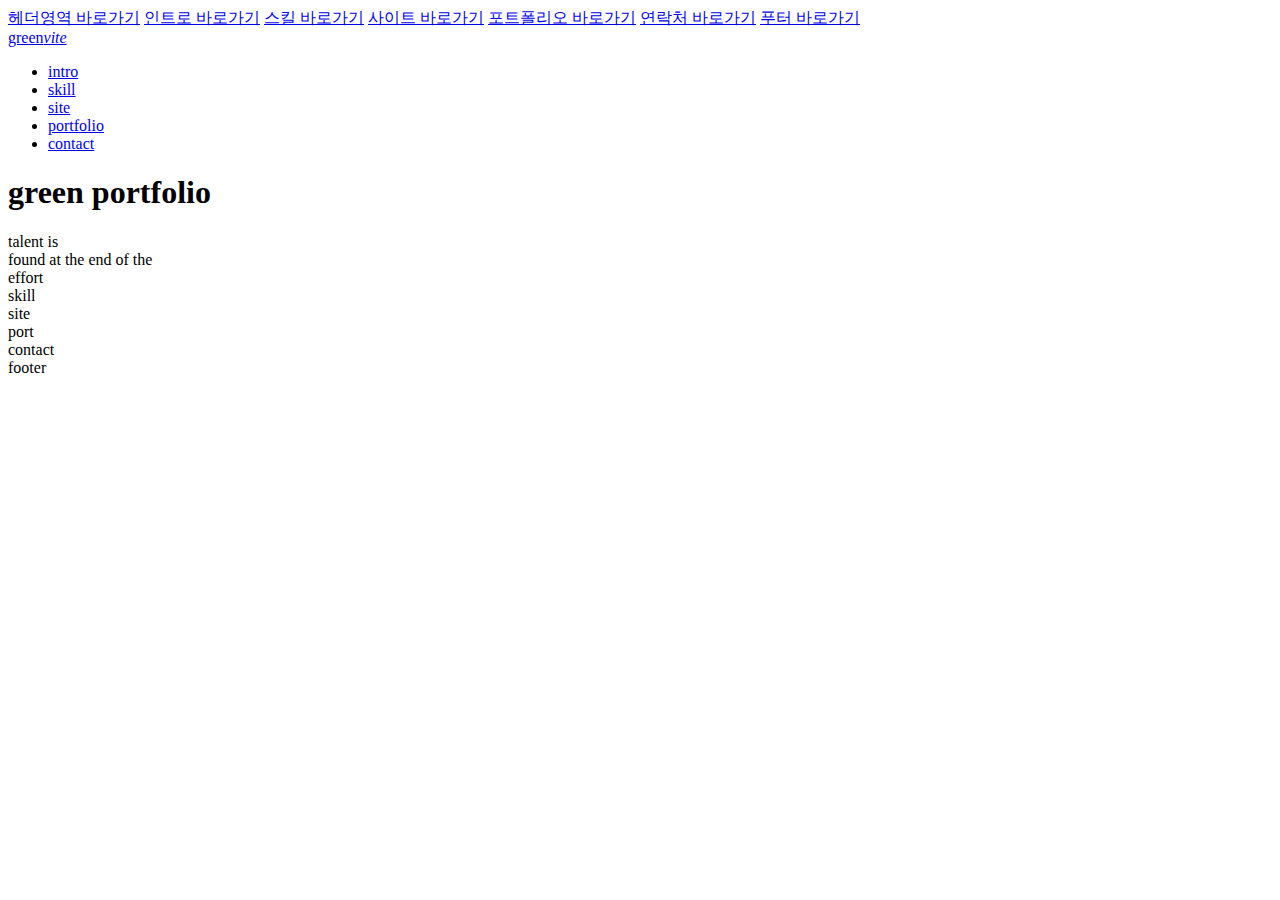
==== public/index.html @ 745aab85 "23.11.07" ====
<!DOCTYPE html>
<html lang="ko">

<head>
    <meta charset="UTF-8">
    <meta name="viewport" content="width=device-width, initial-scale=1.0">
    <title>Vite를 이용한 사이트 만들기👍</title>

    <link rel="icon" href="/assets/watermelon-d12f51ac.svg">
    

  <script type="module" crossorigin src="/assets/index-e5776187.js"></script>
  <link rel="stylesheet" href="/assets/index-835f8d54.css">
</head>

<body>
    <div id="skip">
        <a href="#header">헤더영역 바로가기</a>
        <a href="#intro">인트로 바로가기</a>
        <a href="#skill">스킬 바로가기</a>
        <a href="#site">사이트 바로가기</a>
        <a href="#port">포트폴리오 바로가기</a>
        <a href="#contact">연락처 바로가기</a>
        <a href="#footer">푸터 바로가기</a>
    </div>
    <!-- //skip -->

    <header id="header" role="banner">
        <div class="header__inner">
            <div class="header__logo">
                <a href="#">green<em>vite</em></a>
            </div>
            <nav class="header__nav" role="navigation" aria-label="메인메뉴">
                <ul>
                    <li><a href="#intro">intro</a></li>
                    <li><a href="#skill">skill</a></li>
                    <li><a href="#site">site</a></li>
                    <li><a href="#portfolio">portfolio</a></li>
                    <li><a href="#contact">contact</a></li>
                </ul>
            </nav>
            <div class="header__nav__mobile" id="headerToggle" aria-controls="primary-menu" aria-expanded="false"
                role="button">
                <span></span>
            </div>
        </div>
    </header>
    <!-- //header -->

    <main id="main" role="main">
        <section id="intro">
            <div class="intro__inner">
                <h1 class="intro__title">
                    green portfolio
                </h1>
                <div class="intro__lines" aria-hidden="true">
                    <span class="line"></span>
                    <span class="line"></span>
                    <span class="line"></span>
                    <span class="line"></span>
                    <span class="line"></span>
                    <span class="line"></span>
                    <span class="line"></span>
                </div>

                <div class="intro__text">
                    <div class="text">
                        <div>talent is</div>
                        <div>found at the end of the</div>
                        <div>effort</div>
                    </div>
                    <div class="img"></div>
                </div>
            </div>
        </section>
        <!-- //intro -->

        <section id="skill">
            skill
        </section>
        <!-- //skill -->

        <section id="site">
            site
        </section>
        <!-- //site -->

        <section id="port">
            port
        </section>
        <!-- //port -->

        <section id="contact">
            contact
        </section>
        <!-- //contact -->

    </main>
    <!-- //main -->

    <footer id="footer" role="contentinfo">
        footer
    </footer>
    <!-- //footer -->

    
</body>

</html>
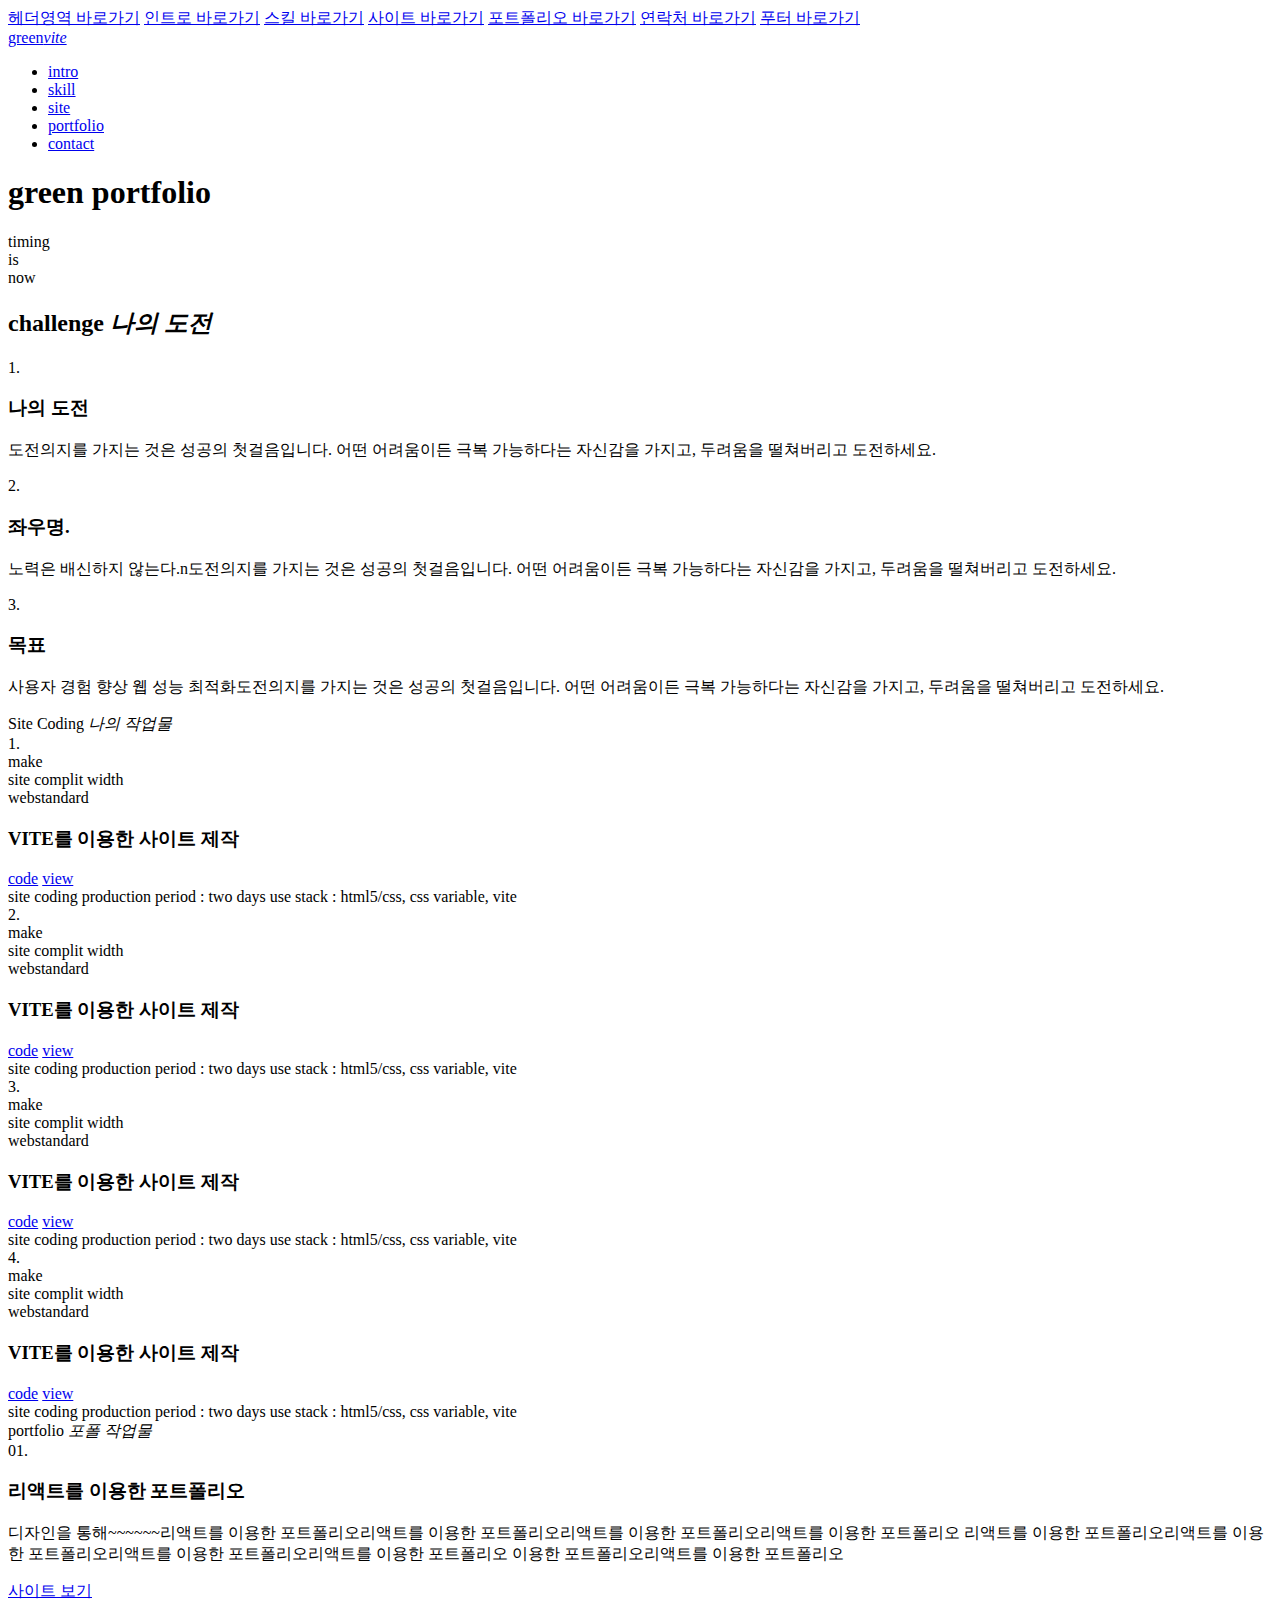
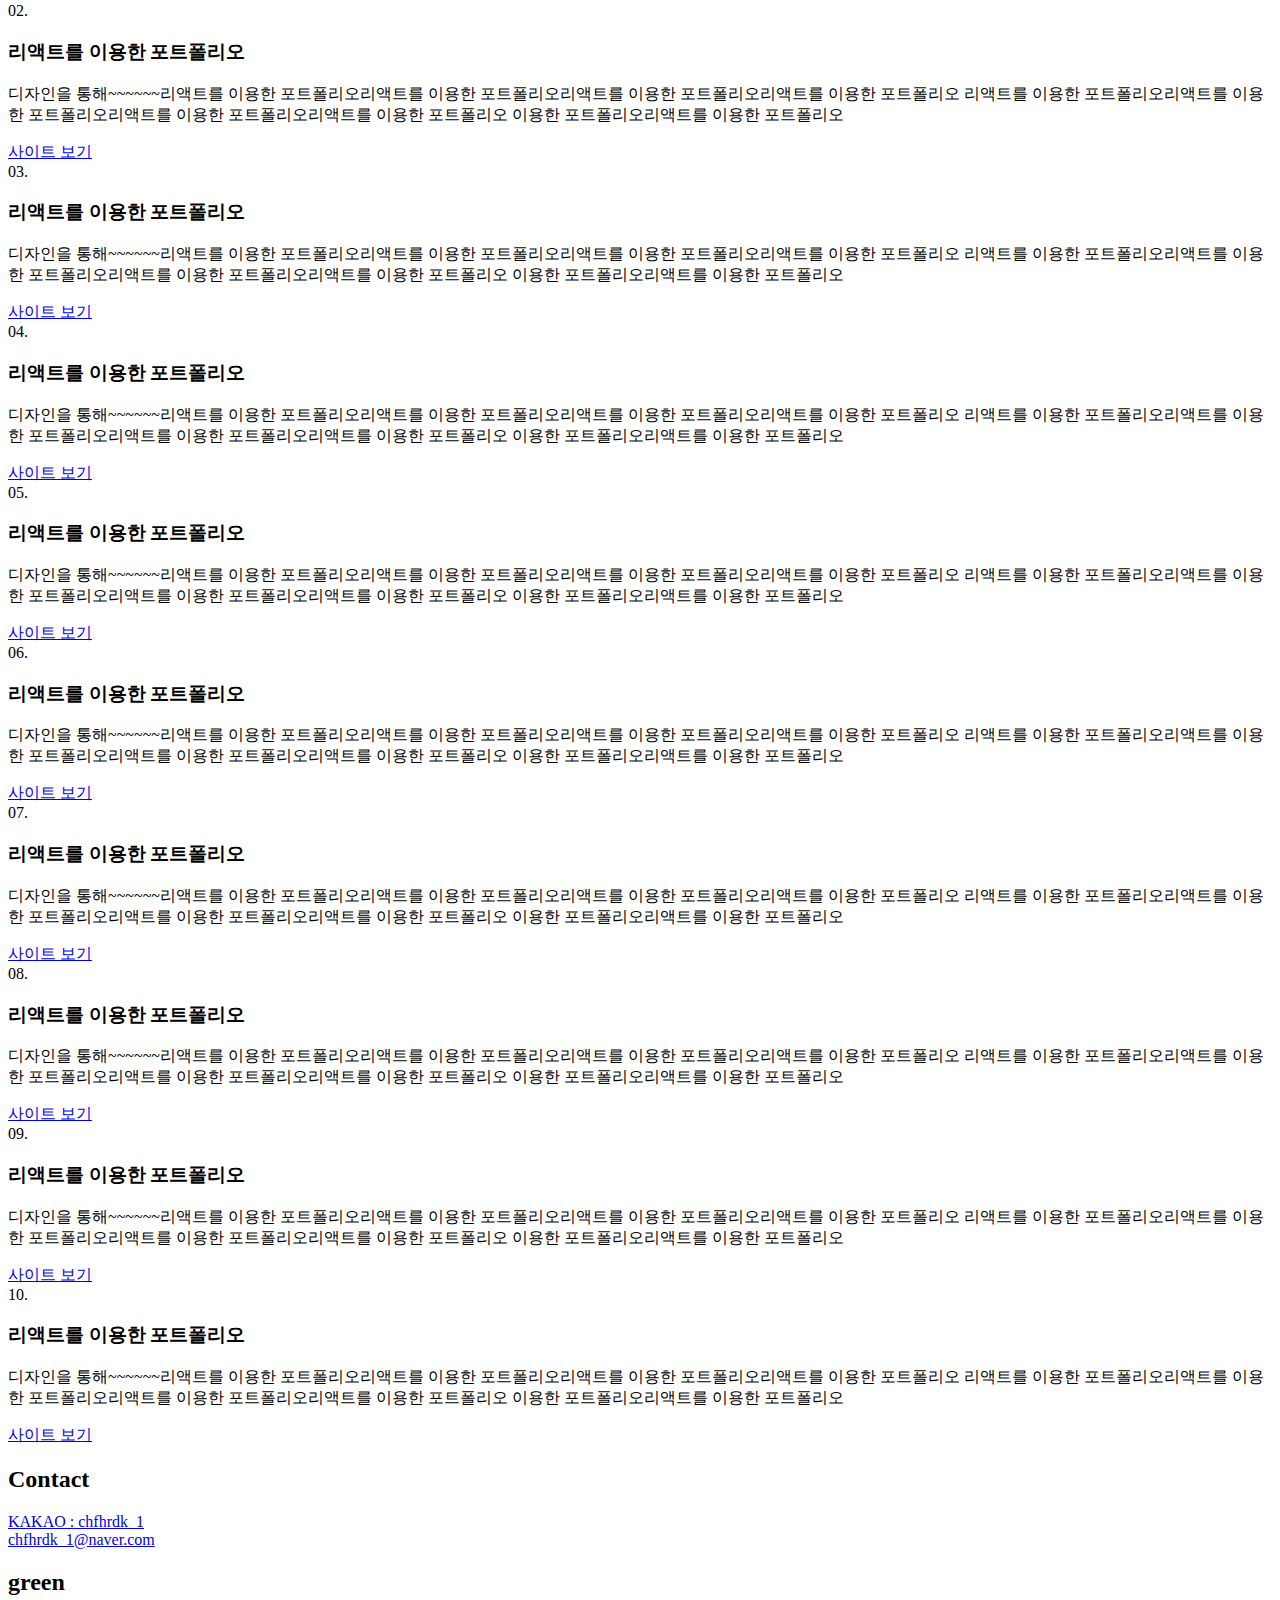
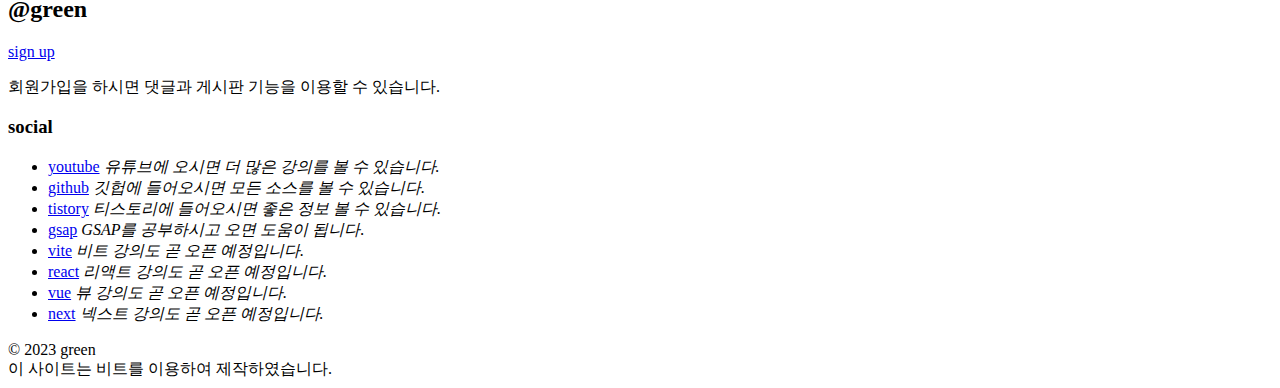
==== commit 8ecd6db9: "23.11.07" ====
--- a/public/index.html
+++ b/public/index.html
@@ -9,8 +9,8 @@
     <link rel="icon" href="/assets/watermelon-d12f51ac.svg">
     
 
-  <script type="module" crossorigin src="/assets/index-e5776187.js"></script>
-  <link rel="stylesheet" href="/assets/index-835f8d54.css">
+  <script type="module" crossorigin src="/assets/index-9a68c8a8.js"></script>
+  <link rel="stylesheet" href="/assets/index-e2259f74.css">
 </head>
 
 <body>
@@ -35,7 +35,7 @@
                     <li><a href="#intro">intro</a></li>
                     <li><a href="#skill">skill</a></li>
                     <li><a href="#site">site</a></li>
-                    <li><a href="#portfolio">portfolio</a></li>
+                    <li><a href="#port">portfolio</a></li>
                     <li><a href="#contact">contact</a></li>
                 </ul>
             </nav>
@@ -65,33 +65,332 @@
 
                 <div class="intro__text">
                     <div class="text">
-                        <div>talent is</div>
-                        <div>found at the end of the</div>
-                        <div>effort</div>
+                        <div>timing </div>
+                        <div>is</div>
+                        <div>now</div>
                     </div>
                     <div class="img"></div>
+                </div>
+
+                <div class="intro__lines bottom" aria-hidden="true">
+                    <span class="line"></span>
+                    <span class="line"></span>
+                    <span class="line"></span>
+                    <span class="line"></span>
+                    <span class="line"></span>
+                    <span class="line"></span>
+                    <span class="line"></span>
                 </div>
             </div>
         </section>
         <!-- //intro -->
 
         <section id="skill">
-            skill
+            <div class="skill__inner">
+                <h2 class="skill__title">
+                    challenge <em>나의 도전</em>
+                </h2>
+                <div class="skill__desc">
+                    <div>
+                        <span>1.</span>
+                        <h3>나의 도전</h3>
+                        <p>
+                            도전의지를 가지는 것은 성공의 첫걸음입니다.
+                            어떤 어려움이든 극복 가능하다는 자신감을 가지고,
+                            두려움을 떨쳐버리고 도전하세요.
+                        </p>
+                    </div>
+
+                    <div>
+                        <span>2.</span>
+                        <h3>좌우명.</h3>
+                        <p>
+                            노력은 배신하지 않는다.n도전의지를 가지는 것은 성공의 첫걸음입니다.
+                            어떤 어려움이든 극복 가능하다는 자신감을 가지고,
+                            두려움을 떨쳐버리고 도전하세요.
+                        </p>
+                    </div>
+
+                    <div>
+                        <span>3.</span>
+                        <h3>목표</h3>
+                        <p>
+                            사용자 경험 향상
+                            웹 성능 최적화도전의지를 가지는 것은 성공의 첫걸음입니다.
+                            어떤 어려움이든 극복 가능하다는 자신감을 가지고,
+                            두려움을 떨쳐버리고 도전하세요.
+                        </p>
+                    </div>
+                </div>
+            </div>
         </section>
         <!-- //skill -->
 
         <section id="site">
-            site
+            <div class="site__inner">
+                <div class="site__title">
+                    Site Coding <em>나의 작업물</em>
+                </div>
+                <div class="site__wrap">
+                    <div class="site__item s1">
+                        <span class="num">1. </span>
+                        <div class="text">
+                            <div>make</div>
+                            <div>site complit width</div>
+                            <div>webstandard</div>
+                        </div>
+                        <h3 class="title">
+                            VITE를 이용한 사이트 제작
+                        </h3>
+                        <div class="btn">
+                            <a href="#">code</a>
+                            <a href="#">view</a>
+                        </div>
+                        <div class="info">
+                            <span>site coding</span>
+                            <span>production period : two days</span>
+                            <span>use stack : html5/css, css variable, vite</span>
+                        </div>
+                    </div>
+                    <div class="site__item s2">
+                        <span class="num">2. </span>
+                        <div class="text">
+                            <div>make</div>
+                            <div>site complit width</div>
+                            <div>webstandard</div>
+                        </div>
+                        <h3 class="title">
+                            VITE를 이용한 사이트 제작
+                        </h3>
+                        <div class="btn">
+                            <a href="#">code</a>
+                            <a href="#">view</a>
+                        </div>
+                        <div class="info">
+                            <span>site coding</span>
+                            <span>production period : two days</span>
+                            <span>use stack : html5/css, css variable, vite</span>
+                        </div>
+                    </div>
+                    <div class="site__item s3">
+                        <span class="num">3. </span>
+                        <div class="text">
+                            <div>make</div>
+                            <div>site complit width</div>
+                            <div>webstandard</div>
+                        </div>
+                        <h3 class="title">
+                            VITE를 이용한 사이트 제작
+                        </h3>
+                        <div class="btn">
+                            <a href="#">code</a>
+                            <a href="#">view</a>
+                        </div>
+                        <div class="info">
+                            <span>site coding</span>
+                            <span>production period : two days</span>
+                            <span>use stack : html5/css, css variable, vite</span>
+                        </div>
+                    </div>
+                    <div class="site__item s4">
+                        <span class="num">4. </span>
+                        <div class="text">
+                            <div>make</div>
+                            <div>site complit width</div>
+                            <div>webstandard</div>
+                        </div>
+                        <h3 class="title">
+                            VITE를 이용한 사이트 제작
+                        </h3>
+                        <div class="btn">
+                            <a href="#">code</a>
+                            <a href="#">view</a>
+                        </div>
+                        <div class="info">
+                            <span>site coding</span>
+                            <span>production period : two days</span>
+                            <span>use stack : html5/css, css variable, vite</span>
+                        </div>
+                    </div>
+                </div>
+            </div>
         </section>
         <!-- //site -->
 
         <section id="port">
-            port
+            <div class="port__inner">
+                <div class="port__title">
+                    portfolio <em>포폴 작업물</em>
+                </div>
+                <div class="port__wrap">
+                    <div class="port__item p1">
+                        <span class="num">01.</span>
+                        <a href="#">
+                            <img src="/assets/port01-2ad6b1be.jpg" alt="">
+                        </a>
+                        <h3 class="title">리액트를 이용한 포트폴리오</h3>
+                        <p class="desc">
+                            디자인을 통해~~~~~~리액트를 이용한 포트폴리오리액트를 이용한 포트폴리오리액트를 이용한 포트폴리오리액트를 이용한 포트폴리오
+                            리액트를 이용한 포트폴리오리액트를 이용한 포트폴리오리액트를 이용한 포트폴리오리액트를 이용한 포트폴리오
+                            이용한 포트폴리오리액트를 이용한 포트폴리오
+                        </p>
+                        <a href="#" class="view">사이트 보기</a>
+                    </div>
+                    <div class="port__item p2">
+                        <span class="num">02.</span>
+                        <a href="#">
+                            <img src="/assets/port02-5341a0f9.jpg" alt="">
+                        </a>
+                        <h3 class="title">리액트를 이용한 포트폴리오</h3>
+                        <p class="desc">
+                            디자인을 통해~~~~~~리액트를 이용한 포트폴리오리액트를 이용한 포트폴리오리액트를 이용한 포트폴리오리액트를 이용한 포트폴리오
+                            리액트를 이용한 포트폴리오리액트를 이용한 포트폴리오리액트를 이용한 포트폴리오리액트를 이용한 포트폴리오
+                            이용한 포트폴리오리액트를 이용한 포트폴리오
+                        </p>
+                        <a href="#" class="view">사이트 보기</a>
+                    </div>
+                    <div class="port__item p3">
+                        <span class="num">03.</span>
+                        <a href="#">
+                            <img src="/assets/port03-f596fea8.jpg" alt="">
+                        </a>
+                        <h3 class="title">리액트를 이용한 포트폴리오</h3>
+                        <p class="desc">
+                            디자인을 통해~~~~~~리액트를 이용한 포트폴리오리액트를 이용한 포트폴리오리액트를 이용한 포트폴리오리액트를 이용한 포트폴리오
+                            리액트를 이용한 포트폴리오리액트를 이용한 포트폴리오리액트를 이용한 포트폴리오리액트를 이용한 포트폴리오
+                            이용한 포트폴리오리액트를 이용한 포트폴리오
+                        </p>
+                        <a href="#" class="view">사이트 보기</a>
+                    </div>
+                    <div class="port__item p4">
+                        <span class="num">04.</span>
+                        <a href="#">
+                            <img src="/assets/port04-a2c60aef.jpg" alt="">
+                        </a>
+                        <h3 class="title">리액트를 이용한 포트폴리오</h3>
+                        <p class="desc">
+                            디자인을 통해~~~~~~리액트를 이용한 포트폴리오리액트를 이용한 포트폴리오리액트를 이용한 포트폴리오리액트를 이용한 포트폴리오
+                            리액트를 이용한 포트폴리오리액트를 이용한 포트폴리오리액트를 이용한 포트폴리오리액트를 이용한 포트폴리오
+                            이용한 포트폴리오리액트를 이용한 포트폴리오
+                        </p>
+                        <a href="#" class="view">사이트 보기</a>
+                    </div>
+                    <div class="port__item p5">
+                        <span class="num">05.</span>
+                        <a href="#">
+                            <img src="/assets/port05-579ab109.jpg" alt="">
+                        </a>
+                        <h3 class="title">리액트를 이용한 포트폴리오</h3>
+                        <p class="desc">
+                            디자인을 통해~~~~~~리액트를 이용한 포트폴리오리액트를 이용한 포트폴리오리액트를 이용한 포트폴리오리액트를 이용한 포트폴리오
+                            리액트를 이용한 포트폴리오리액트를 이용한 포트폴리오리액트를 이용한 포트폴리오리액트를 이용한 포트폴리오
+                            이용한 포트폴리오리액트를 이용한 포트폴리오
+                        </p>
+                        <a href="#" class="view">사이트 보기</a>
+                    </div>
+                    <div class="port__item p6">
+                        <span class="num">06.</span>
+                        <a href="#">
+                            <img src="/assets/port01-2ad6b1be.jpg" alt="">
+                        </a>
+                        <h3 class="title">리액트를 이용한 포트폴리오</h3>
+                        <p class="desc">
+                            디자인을 통해~~~~~~리액트를 이용한 포트폴리오리액트를 이용한 포트폴리오리액트를 이용한 포트폴리오리액트를 이용한 포트폴리오
+                            리액트를 이용한 포트폴리오리액트를 이용한 포트폴리오리액트를 이용한 포트폴리오리액트를 이용한 포트폴리오
+                            이용한 포트폴리오리액트를 이용한 포트폴리오
+                        </p>
+                        <a href="#" class="view">사이트 보기</a>
+                    </div>
+                    <div class="port__item p7">
+                        <span class="num">07.</span>
+                        <a href="#">
+                            <img src="/assets/port02-5341a0f9.jpg" alt="">
+                        </a>
+                        <h3 class="title">리액트를 이용한 포트폴리오</h3>
+                        <p class="desc">
+                            디자인을 통해~~~~~~리액트를 이용한 포트폴리오리액트를 이용한 포트폴리오리액트를 이용한 포트폴리오리액트를 이용한 포트폴리오
+                            리액트를 이용한 포트폴리오리액트를 이용한 포트폴리오리액트를 이용한 포트폴리오리액트를 이용한 포트폴리오
+                            이용한 포트폴리오리액트를 이용한 포트폴리오
+                        </p>
+                        <a href="#" class="view">사이트 보기</a>
+                    </div>
+                    <div class="port__item p8">
+                        <span class="num">08.</span>
+                        <a href="#">
+                            <img src="/assets/port03-f596fea8.jpg" alt="">
+                        </a>
+                        <h3 class="title">리액트를 이용한 포트폴리오</h3>
+                        <p class="desc">
+                            디자인을 통해~~~~~~리액트를 이용한 포트폴리오리액트를 이용한 포트폴리오리액트를 이용한 포트폴리오리액트를 이용한 포트폴리오
+                            리액트를 이용한 포트폴리오리액트를 이용한 포트폴리오리액트를 이용한 포트폴리오리액트를 이용한 포트폴리오
+                            이용한 포트폴리오리액트를 이용한 포트폴리오
+                        </p>
+                        <a href="#" class="view">사이트 보기</a>
+                    </div>
+                    <div class="port__item p9">
+                        <span class="num">09.</span>
+                        <a href="#">
+                            <img src="/assets/port04-a2c60aef.jpg" alt="">
+                        </a>
+                        <h3 class="title">리액트를 이용한 포트폴리오</h3>
+                        <p class="desc">
+                            디자인을 통해~~~~~~리액트를 이용한 포트폴리오리액트를 이용한 포트폴리오리액트를 이용한 포트폴리오리액트를 이용한 포트폴리오
+                            리액트를 이용한 포트폴리오리액트를 이용한 포트폴리오리액트를 이용한 포트폴리오리액트를 이용한 포트폴리오
+                            이용한 포트폴리오리액트를 이용한 포트폴리오
+                        </p>
+                        <a href="#" class="view">사이트 보기</a>
+                    </div>
+                    <div class="port__item p10">
+                        <span class="num">10.</span>
+                        <a href="#">
+                            <img src="/assets/port05-579ab109.jpg" alt="">
+                        </a>
+                        <h3 class="title">리액트를 이용한 포트폴리오</h3>
+                        <p class="desc">
+                            디자인을 통해~~~~~~리액트를 이용한 포트폴리오리액트를 이용한 포트폴리오리액트를 이용한 포트폴리오리액트를 이용한 포트폴리오
+                            리액트를 이용한 포트폴리오리액트를 이용한 포트폴리오리액트를 이용한 포트폴리오리액트를 이용한 포트폴리오
+                            이용한 포트폴리오리액트를 이용한 포트폴리오
+                        </p>
+                        <a href="#" class="view">사이트 보기</a>
+                    </div>
+                </div>
+            </div>
         </section>
         <!-- //port -->
 
         <section id="contact">
-            contact
+            <div class="contact__inner">
+                <h2 class="contact__title">Contact</h2>
+
+                <div class="contact__lines" aria-hidden="true">
+                    <span class="line"></span>
+                    <span class="line"></span>
+                    <span class="line"></span>
+                    <span class="line"></span>
+                    <span class="line"></span>
+                    <span class="line"></span>
+                    <span class="line"></span>
+                </div>
+                <div class="contact__text">
+                    <div class="text">
+                        <div>
+                            <a href="#">KAKAO : chfhrdk_1</a>
+                        </div>
+                        <div>
+                            <a href="#">chfhrdk_1@naver.com</a>
+                        </div>
+                    </div>
+                </div>
+                <div class="contact__lines bottom" aria-hidden="true">
+                    <span class="line"></span>
+                    <span class="line"></span>
+                    <span class="line"></span>
+                    <span class="line"></span>
+                    <span class="line"></span>
+                    <span class="line"></span>
+                    <span class="line"></span>
+                </div>
+            </div>
         </section>
         <!-- //contact -->
 
@@ -99,7 +398,61 @@
     <!-- //main -->
 
     <footer id="footer" role="contentinfo">
-        footer
+        <div class="footer__inner">
+            <h2 class="footer__text">
+                <div>green</div>
+                <div>@green</div>
+            </h2>
+            <div class="footer__info">
+                <div class="left">
+                    <div class="title">
+                        <a href="#">sign up</a>
+                    </div>
+                    <p class="desc">회원가입을 하시면 댓글과 게시판 기능을 이용할 수 있습니다.</p>
+                </div>
+                <div class="right">
+                    <h3>social</h3>
+                    <ul>
+                        <li>
+                            <a href="https://www.youtube.com/@Webstoryboy">youtube</a>
+                            <em>유튜브에 오시면 더 많은 강의를 볼 수 있습니다.</em>
+                        </li>
+                        <li>
+                            <a href="https://github.com/webstoryboy">github</a>
+                            <em>깃헙에 들어오시면 모든 소스를 볼 수 있습니다.</em>
+                        </li>
+                        <li>
+                            <a href="https://webstoryboy.co.kr">tistory</a>
+                            <em>티스토리에 들어오시면 좋은 정보 볼 수 있습니다.</em>
+                        </li>
+                        <li>
+                            <a href="https://www.youtube.com/playlist?list=PL4UVBBIc6giL8-6jvrClimg0cFL-Muqiq">gsap</a>
+                            <em>GSAP를 공부하시고 오면 도움이 됩니다.</em>
+                        </li>
+                        <li>
+                            <a href="https://github.com/webstoryboy/port2023-vite">vite</a>
+                            <em>비트 강의도 곧 오픈 예정입니다.</em>
+                        </li>
+                        <li>
+                            <a href="https://github.com/webstoryboy/port2023-react">react</a>
+                            <em>리액트 강의도 곧 오픈 예정입니다.</em>
+                        </li>
+                        <li>
+                            <a href="https://github.com/webstoryboy/port2023-vue">vue</a>
+                            <em>뷰 강의도 곧 오픈 예정입니다.</em>
+                        </li>
+                        <li>
+                            <a href="https://github.com/webstoryboy/port2023-next">next</a>
+                            <em>넥스트 강의도 곧 오픈 예정입니다.</em>
+                        </li>
+                    </ul>
+                </div>
+            </div>
+            <div class="footer__right">
+                &copy; 2023 green<br />
+                이 사이트는 비트를 이용하여 제작하였습니다.
+            </div>
+        </div>
     </footer>
     <!-- //footer -->
 
